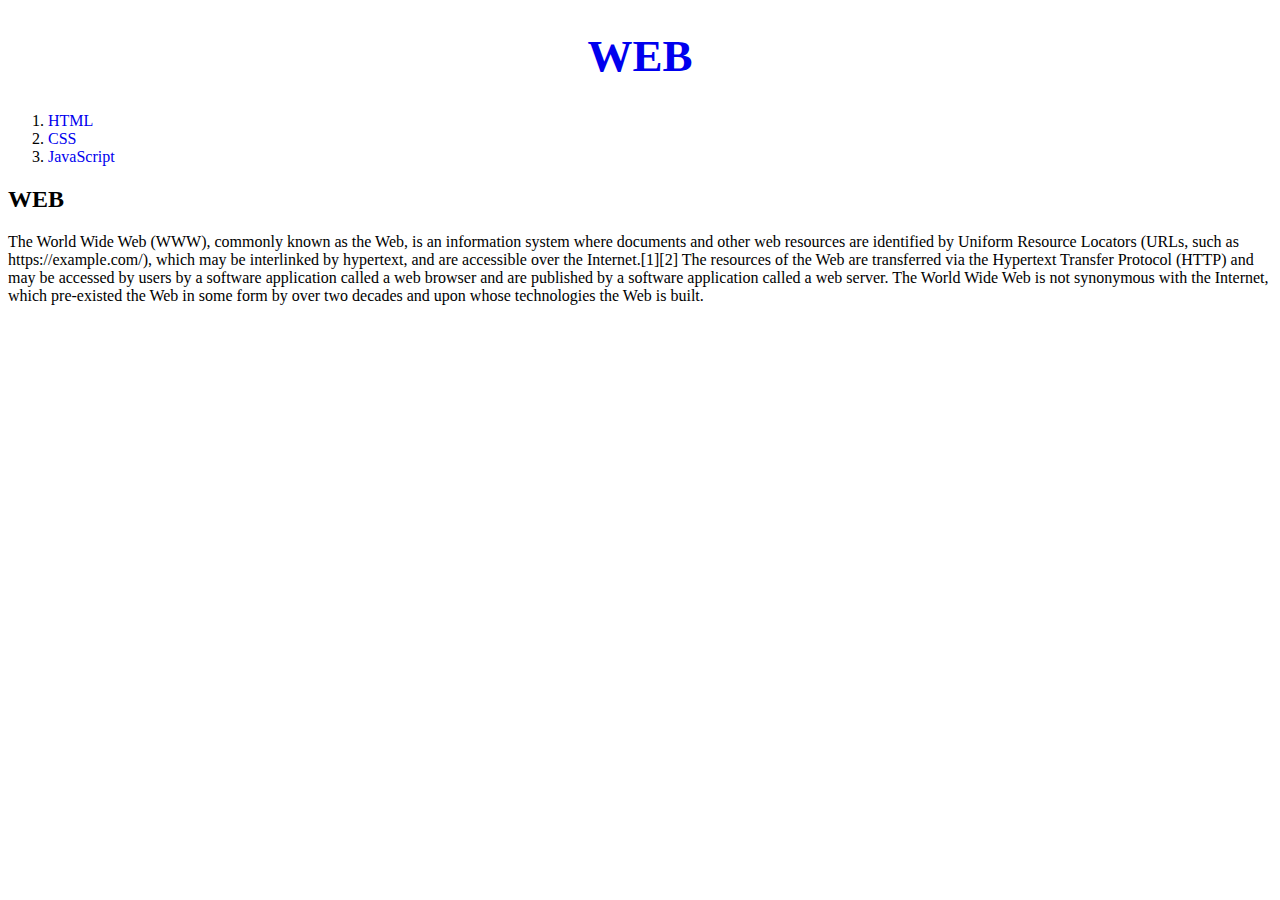
==== index.html @ 560d592d "web_css_1" ====
<!DOCTYPE html>
<html>
  <head>
    <title>WEB - Welcome</title>
    <meta charset="utf-8" />
    <style>
      a {
        text-decoration: none;
      }

      h1 {
        font-size: 45px;
        text-align: center;
      }
    </style>
  </head>
  <body>
    <h1><a href="index.html">WEB</a></h1>
    <ol>
      <li><a href="1.html">HTML</a></li>
      <li><a href="2.html">CSS</a></li>
      <li><a href="3.html">JavaScript</a></li>
    </ol>
    <h2>WEB</h2>
    <p>
      The World Wide Web (WWW), commonly known as the Web, is an information
      system where documents and other web resources are identified by Uniform
      Resource Locators (URLs, such as https://example.com/), which may be
      interlinked by hypertext, and are accessible over the Internet.[1][2] The
      resources of the Web are transferred via the Hypertext Transfer Protocol
      (HTTP) and may be accessed by users by a software application called a web
      browser and are published by a software application called a web server.
      The World Wide Web is not synonymous with the Internet, which pre-existed
      the Web in some form by over two decades and upon whose technologies the
      Web is built.
    </p>
  </body>
</html>
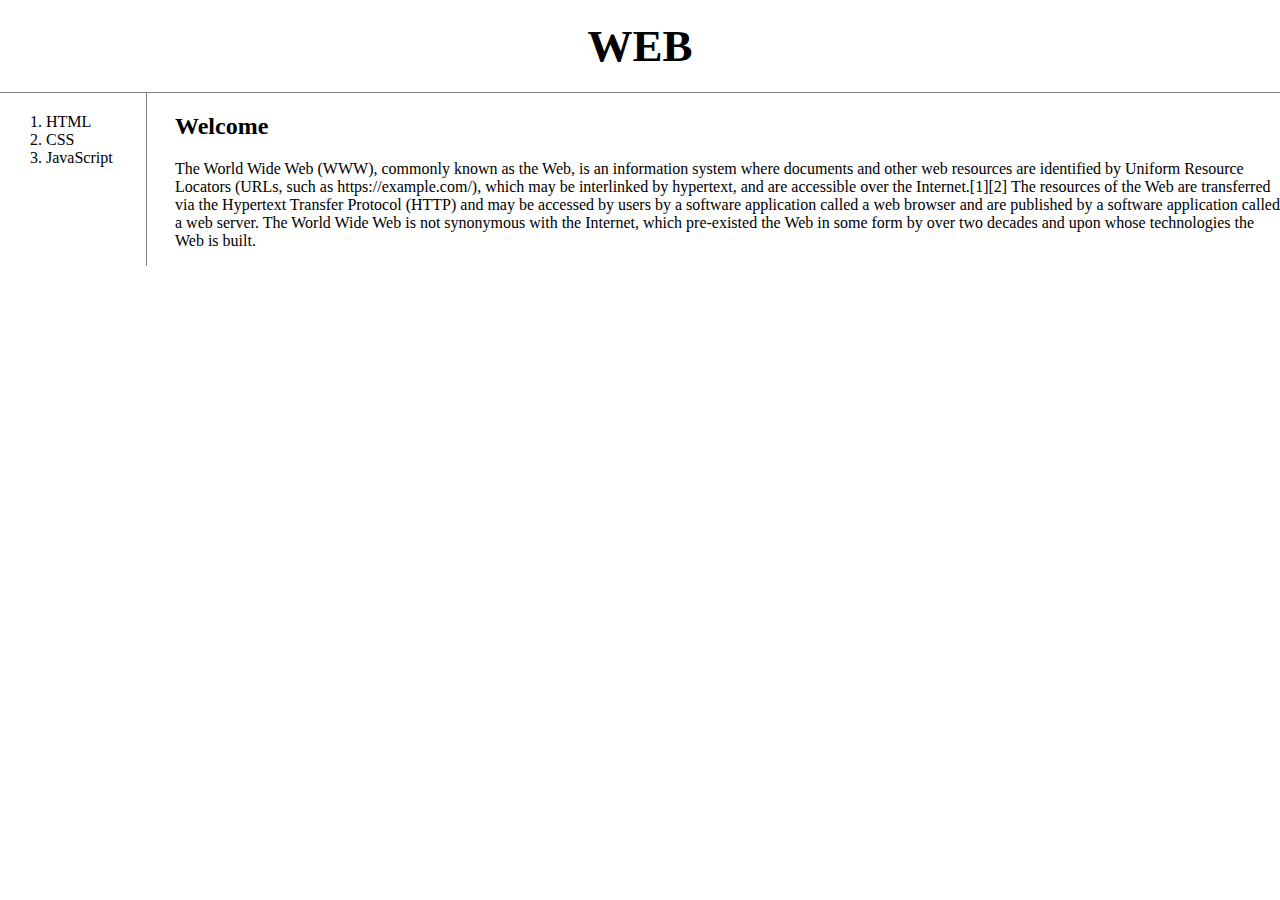
==== commit e64c3989: "2" ====
--- a/index.html
+++ b/index.html
@@ -3,36 +3,31 @@
   <head>
     <title>WEB - Welcome</title>
     <meta charset="utf-8" />
-    <style>
-      a {
-        text-decoration: none;
-      }
-
-      h1 {
-        font-size: 45px;
-        text-align: center;
-      }
-    </style>
+    <link rel="stylesheet" href="style.css">
   </head>
   <body>
     <h1><a href="index.html">WEB</a></h1>
-    <ol>
-      <li><a href="1.html">HTML</a></li>
-      <li><a href="2.html">CSS</a></li>
-      <li><a href="3.html">JavaScript</a></li>
-    </ol>
-    <h2>WEB</h2>
-    <p>
-      The World Wide Web (WWW), commonly known as the Web, is an information
-      system where documents and other web resources are identified by Uniform
-      Resource Locators (URLs, such as https://example.com/), which may be
-      interlinked by hypertext, and are accessible over the Internet.[1][2] The
-      resources of the Web are transferred via the Hypertext Transfer Protocol
-      (HTTP) and may be accessed by users by a software application called a web
-      browser and are published by a software application called a web server.
-      The World Wide Web is not synonymous with the Internet, which pre-existed
-      the Web in some form by over two decades and upon whose technologies the
-      Web is built.
-    </p>
+    <div id="grid">
+      <ol>
+        <li><a href="1.html">HTML</a></li>
+        <li><a href="2.html">CSS</a></li>
+        <li><a href="3.html">JavaScript</a></li>
+      </ol>
+      <div id="article">
+        <h2>Welcome</h2>
+        <p>
+          The World Wide Web (WWW), commonly known as the Web, is an information
+          system where documents and other web resources are identified by Uniform
+          Resource Locators (URLs, such as https://example.com/), which may be
+          interlinked by hypertext, and are accessible over the Internet.[1][2] The
+          resources of the Web are transferred via the Hypertext Transfer Protocol
+          (HTTP) and may be accessed by users by a software application called a web
+          browser and are published by a software application called a web server.
+          The World Wide Web is not synonymous with the Internet, which pre-existed
+          the Web in some form by over two decades and upon whose technologies the
+          Web is built.
+        </p>
+      </div>
+    </div>
   </body>
 </html>
--- a/style.css
+++ b/style.css
@@ -0,0 +1,33 @@
+body {
+  margin: 0;
+}
+a {
+  color: black;
+  text-decoration: none;
+}
+ol {
+  border-right: 1px solid gray;
+  width: 100px;
+  margin: 0;
+  padding: 20px;
+}
+li {
+  margin-left: 20px;
+}
+h1 {
+  font-size: 45px;
+  text-align: center;
+  border-bottom: 1px solid gray;
+  margin: 0;
+  padding: 20px;
+}
+#grid{
+  display: grid;
+  grid-template-columns: 150px 1fr;
+}
+#grid ol{
+  padding-left: 26px;
+}
+#grid #article{
+  padding-left: 25px;
+}